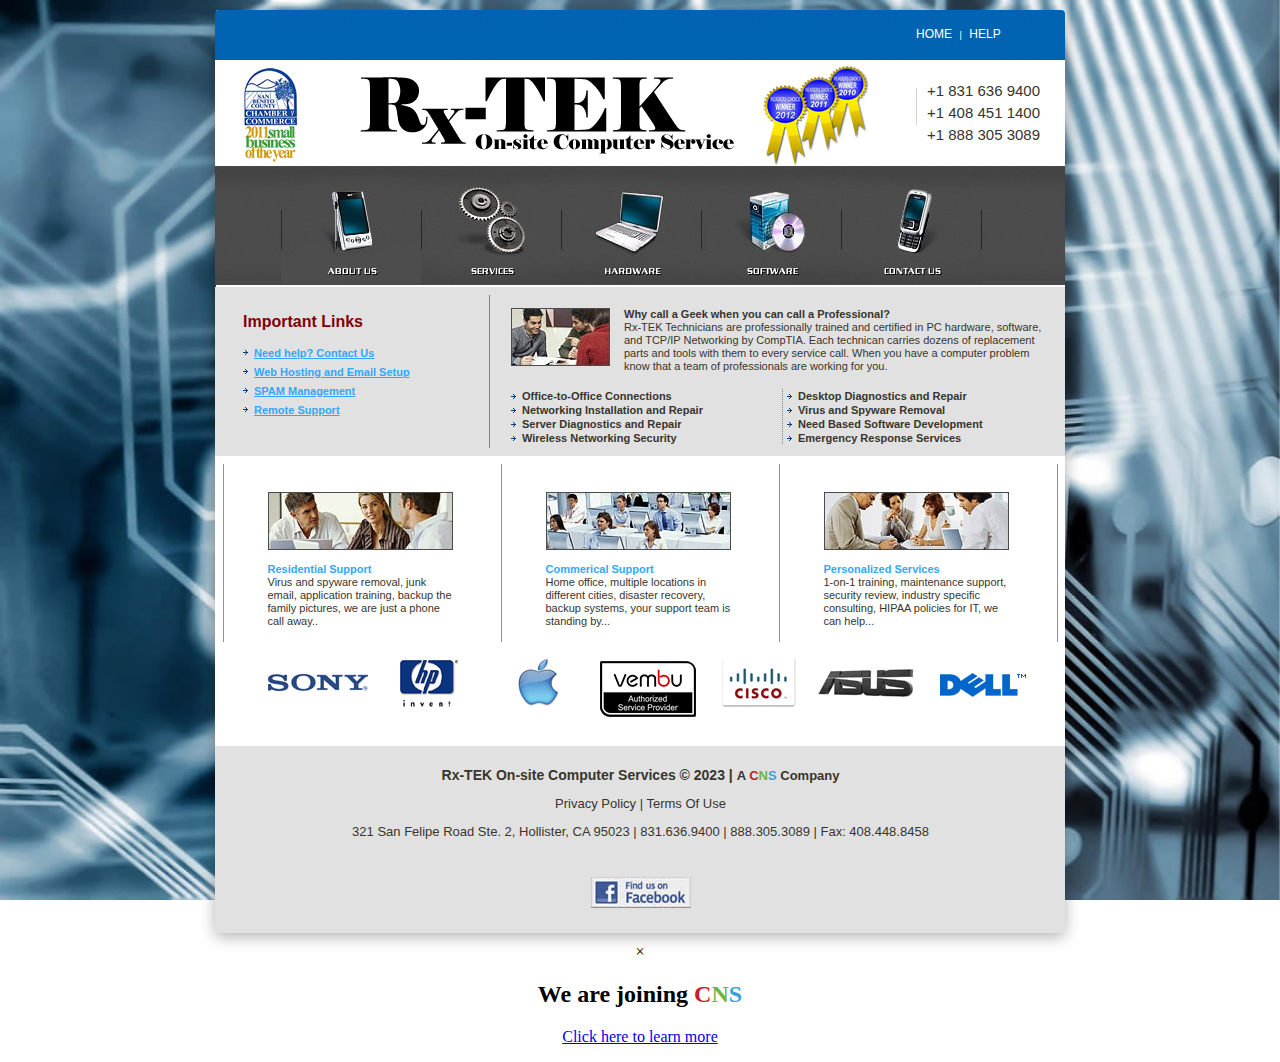
==== index-main.html @ dc4ed7cf "Create index-main.html" ====
<!DOCTYPE html PUBLIC "-//W3C//DTD XHTML 1.0 Strict//EN" "http://www.w3.org/TR/xhtml1/DTD/xhtml1-strict.dtd">
<html xmlns="http://www.w3.org/1999/xhtml" xml:lang="en">

	<meta http-equiv="content-type" content="text/html;charset=utf-8" />
	<head><title>
		Rx-TEK - Computer Support and Repair
	</title>
		<meta name="description" content="Home of Hollister&#39;s Award Winning Rx-TEK Computer Support and Repair" />
		<meta name="keywords" content="Hollister Computer Repair, computer repair, Hollister, hard drive repair, memory repair, technical support, Windows repair, Mac repair, OS X, Windows XP, support, hollister, CA, Dell, HP, Sony, Onforce.com, Microsoft, Network, network repair, San Benito, Santa Clara, Monterey, Santa Cruz, virus removal, computer upgrades, Computer assistant, computer training, san benito county chamber of commerce, anti-virus, computer crash, printer repair, comptia, A+, network+, certifed, vista, windows, MAC, apple" />
		<meta name="author" content="Erick Johnson, Rx-TEK Owner" />
		<link href="App_Themes/Main_Theme/style.css?v3" rel="stylesheet" type="text/css" />
		<style type="text/css">
			.style1 {
				font-size: 16px;
				font-weight: bold;
				text-align: center;
				color: Maroon;
				height: 33px;
			}
		</style>
    <link rel="stylesheet" type="text/css" href="style.css">
    <script src="script.js"></script>
	</head>
	<body>

		<div id="fb-root"></div>
		<script>    (function (d, s, id) {
			var js, fjs = d.getElementsByTagName(s)[0]
			if (d.getElementById(id)) return
			js = d.createElement(s)
			js.id = id
			js.src = '//connect.facebook.net/en_US/all.js#xfbml=1'
			fjs.parentNode.insertBefore(js, fjs)
		}(document, 'script', 'facebook-jssdk'))</script>


		<div id="page-background"><img src="App_Themes/Main_Theme/circuit.jpg" width="100%" height="100%" alt="" />
		</div>
		<div id="content">
				<div id="wrap">

					<table border="0" cellpadding="0" cellspacing="0" style="height:100%;">
						<tr>
							<td style="height:271px; width:100%;">
								<table border="0" cellpadding="0" cellspacing="0" style="width:100%; height:100%">
									<tr>
										<td style="width:50%">
											<table border="0" cellpadding="0" cellspacing="0" style="width:100%; height:100%;">
												<tr>
													<td style="background-image:url(images/rez_top.jpg); background-repeat:repeat-x; width:50%; background-position:right top;">
														<img src="images/spacer.gif" width="1" height="1" alt="" />

													</td>
												</tr>
											</table>
										</td>
										<td style="width:850px; background-color:#FFF; background-image:url(images/rez_top.jpg); background-repeat:repeat-x;">
											<table border="0" cellpadding="0" cellspacing="0" style="width:850px;">
												<tr>
													<td style="height:156px;">
														<table border="0" cellpadding="0" cellspacing="0">
															<tr>
																<td style="width:700px;">
																	<table border="0" cellpadding="0" cellspacing="0" style="margin:55px 0 0 10px;">
																		<tr>
																			<td width="650px">
																				<a href="/">
																					<img src="images/slogan.jpg" border="0" alt="" />
																				</a>
																			</td>
																		</tr>
																	</table>
																</td>
																<td class="top">
																	<table border="0" cellpadding="0" cellspacing="0" style="margin-top:23px;">
																		<tr>
																			<td>
																				<a href="http://www.rx-tek.com/">home</a> &nbsp; | &nbsp;
																				<a target="_blank" href="https://cns4u.hostedrmm.com:8040/Bin/ConnectWiseControl.ClientSetup.exe?h=cns4u.hostedrmm.com&p=8041&k=BgIAAACkAABSU0ExAAgAAAEAAQDB99qOulqyajycQgpAWFS4miU0RD%2BtLrZeooclTwqsjcJhZjZfjXXOSsLExzoBcEnql6n0zeI%2BNtDjV15PBPIqe59pa%2BZ2r9wiPVo5TqSxIy8DNh%2BIc7RdghzqhdNXAtwe7vNRB3SgUNmTYQLQ9v3xgme86G1er0rMbxJ0F9V0YDHq3i4%2BMMpIjRkWqAoR6XPsjeEBhaw%2Be%2Bo2YdL2f9gAVxtAaGmlbYSjjJkJBBN0ebgNI67VxACVyxZ10OnyM5OXRc7GDCHGw%2FgIyf3CUtzNK3xmwur5aVWWUpIQfAnYxQQeR83gxcuCJGrAPULqK2%2FXTAI1XWMvpMki9uEufsSw&e=Access&y=Guest&t=&c=&c=&c=&c=&c=&c=&c=&c=">help</a>
																			</td>
																		</tr>
																		<tr>
																			<td>
																				<img src="images/spacer.gif" width="1" height="34" alt="">
																			</td>
																		</tr>
																		<tr>
																			<td colspan="10">
																				<table border="0" cellpadding="0" cellspacing="0">
																					<tr>
																						<td>
																							<img src="images/a2.jpg" alt="" style="margin-top: 8px;">
																						</td>
																						<td>
																							<table border="0" cellpadding="0" cellspacing="0" style="margin:0 0 0 10px;">
																								<tr>
																									<td><b>+1 831 636 9400
																										<br />+1 408 451 1400
																										<br />+1 888 305 3089</b>
																									</td>
																								</tr>
																							</table>
																						</td>
																					</tr>
																				</table>
																			</td>
																		</tr>
																	</table>
																</td>
															</tr>
														</table>
													</td>
												</tr>
												<tr>
													<td>
														<table border="0" cellpadding="0" cellspacing="0" style="margin-left:65px;">
															<tr>
																<td>
																	<a href="/about"><img src="images/m1.jpg" onmouseover="this.src='images/m1m.jpg'" onmouseout="this.src='images/m1.jpg'" /></a>
																</td>
																<td>
																	<a href="/help"><img src="images/m2.jpg" onmouseover="this.src='images/m2m.jpg'" onmouseout="this.src='images/m2.jpg'" /></a>
																</td>
																<td>
																	<a href="/hardware"><img src="images/m3.jpg" onmouseover="this.src='images/m3m.jpg'" onmouseout="this.src='images/m3.jpg'" /></a>
																</td>
																<td>
																	<a href="/software"><img src="images/m4.jpg" onmouseover="this.src='images/m4m.jpg'" onmouseout="this.src='images/m4.jpg'" /></a>
																</td>
																<td>
																	<a href="/contact"><img src="images/m5.jpg" onmouseover="this.src='images/m5m.jpg'" onmouseout="this.src='images/m5.jpg'" /></a>
																</td>
															</tr>
														</table>
													</td>
												</tr>
											</table>
										</td>
									</tr>
								</table>
							</td>
						</tr>


						<tr>
							<td width="100%">
								<table border="0" cellpadding="8" cellspacing="0" bgcolor="#FFFFFF">
									<tr>
										<td style="width:100%; background-color:#E1E1E1" align="left">
											<table border="0" cellpadding="0" cellspacing="0" bgcolor="#E1E1E1">
												<tr>
													<td style="width:266px;">
														<table border="0" cellpadding="0" cellspacing="20" style="width:266px;">
															<tr>
																<td>
																	<span class="RedHeaderCenter">Important Links</span>
																	<br /><br />
																	<div class="r3">
																		<ul style="line-height: 18px;">
																			<li>
																				<a href="/contact">Need help? Contact Us</a>
																			</li>
																			<li>
																				<a target="_blank" href="http://www.securepaynet.net/?prog_id=rxtek">Web Hosting and Email Setup</a>
																			</li>
																			<li>
																				<a target="_blank" href="http://spam.rx-tek.com/">SPAM Management</a>
																			</li>
																			<li>
																				<a target="_blank" href="https://cns4u.hostedrmm.com:8040/Bin/ConnectWiseControl.ClientSetup.exe?h=cns4u.hostedrmm.com&p=8041&k=BgIAAACkAABSU0ExAAgAAAEAAQDB99qOulqyajycQgpAWFS4miU0RD%2BtLrZeooclTwqsjcJhZjZfjXXOSsLExzoBcEnql6n0zeI%2BNtDjV15PBPIqe59pa%2BZ2r9wiPVo5TqSxIy8DNh%2BIc7RdghzqhdNXAtwe7vNRB3SgUNmTYQLQ9v3xgme86G1er0rMbxJ0F9V0YDHq3i4%2BMMpIjRkWqAoR6XPsjeEBhaw%2Be%2Bo2YdL2f9gAVxtAaGmlbYSjjJkJBBN0ebgNI67VxACVyxZ10OnyM5OXRc7GDCHGw%2FgIyf3CUtzNK3xmwur5aVWWUpIQfAnYxQQeR83gxcuCJGrAPULqK2%2FXTAI1XWMvpMki9uEufsSw&e=Access&y=Guest&t=&c=&c=&c=&c=&c=&c=&c=&c=">Remote Support</a>
																			</li>
																		</ul>
																	</div>
																</td>
															</tr>
														</table>
													</td>
													<td style="width:1px; height:137px; background-color:#838383;">
														<br />
														<img src="images/spacer.gif" width="1" height="137" alt="" />
													</td>
													<td>
														<br />
														<img src="images/spacer.gif" width="21" height="1" alt="" />
													</td>
													<td>
														<br />
														<table border="0" cellpadding="0" cellspacing="0">
															<tr>
																<td>
																	<img src="images/3f1.jpg" alt="" style="margin-right:14px; float:left;" />
																</td>
																<td>
																	<b>Why call a Geek when you can call a Professional?</b><br>
																	Rx-TEK Technicians are professionally trained and certified in PC hardware, software, and TCP/IP Networking by
																	CompTIA.
																	Each technican carries dozens of replacement parts and tools with them to every service call. When you have a computer problem know that a team of professionals are working for you.
																</td>
															</tr>
															<tr>
																<td>
																	<img src="images/spacer.gif" width="1" height="13" alt="">
																</td>
															</tr>
															<tr>
																<td style="height:27px;" colspan="2">
																	<table border="0" cellpadding="0" cellspacing="0" style="height:100%;width:100%;">
																		<tr>
																			<td width="50%">
																				<ul style="margin:0; padding:0; list-style:none" class="r1">
																					<li>Office-to-Office Connections</li>
																					<li>Networking Installation and Repair</li>
																					<li>Server Diagnostics and Repair</li>
																					<li>Wireless Networking Security</li>
																				</ul>
																			</td>
																			<td style=" background-image:url(images/b_bgr.jpg); background-repeat:repeat-y; width:10px; height:100%;">
																				<img src="images/spacer.gif" width="5" height="1" alt="" />
																			</td>
																			<td width="50%">
																				<ul style="margin:0; padding:0; list-style:none" class="r1">
																					<li>Desktop Diagnostics and Repair</li>
																					<li>Virus and Spyware Removal</li>
																					<li>Need Based Software Development</li>
																					<li>Emergency Response Services</li>
																				</ul>
																			</td>
																		</tr>
																	</table>
																</td>
															</tr>
														</table>
													</td>
												</tr>
											</table>
										</td>
									</tr>
									<tr>
										<td style="width:100%; height:225px;" class="txt2" align="center">
											<table border="0" cellpadding="0" cellspacing="0" align="center" style="width:100%; background-color:#FFF">
												<tr>
													<td style="height:100%; width:1px; background-color:#929292">
														<img src="images/spacer.gif" width="1" height="1" alt="">
													</td>
													<td>
														<img src="images/spacer.gif" width="20" height="1" alt="">
													</td>
													<td style="width:208px;">
														<table border="0" cellpadding="0" cellspacing="0" align="center" width="190px">
															<tr>
																<td>
																	<img src="images/3title3.jpg" style="margin-bottom:7px;" alt="">
																</td>
															</tr>
															<tr>
																<td>
																	<img src="images/3f2.jpg" alt="" align="absmiddle">
																</td>
															</tr>
															<tr>
																<td align="left">
																	<br>
																	<b>Residential Support</b><br>Virus and spyware removal, junk email, application training, backup the family pictures, we are just a phone call away..
																</td>
															</tr>
															<tr>
																<td>
																	<img src="images/spacer.gif" width="1" height="11" alt="">
																</td>
															</tr>
														</table>
													</td>
													<td>
														<img src="images/spacer.gif" width="20" height="1" alt="">
													</td>
													<td style="height:100%; width:1px; background-color:#929292">
														<img src="images/spacer.gif" width="1" height="1" alt="">
													</td>
													<td>
														<img src="images/spacer.gif" width="20" height="1" alt="">
													</td>
													<td style="width:208px;">
														<table border="0" cellpadding="0" cellspacing="0" align="center" width="190px">
															<tr>
																<td>
																	<img src="images/3title3.jpg" style="margin-bottom:7px;" alt="">
																</td>
															</tr>
															<tr>
																<td>
																	<img src="images/3f3.jpg" alt="" align="absmiddle">
																</td>
															</tr>
															<tr>
																<td align="left">
																	<br>
																	<b>Commerical Support</b><br>Home office, multiple locations in different cities, disaster recovery, backup systems, your support team is standing by...
																</td>
															</tr>
															<tr>
																<td>
																	<img src="images/spacer.gif" width="1" height="11" alt="">
																</td>
															</tr>
														</table>
													</td>
													<td>
														<img src="images/spacer.gif" width="20" height="1" alt="">
													</td>
													<td style="height:100%; width:1px; background-color:#929292">
														<img src="images/spacer.gif" width="1" height="1" alt="">
													</td>
													<td>
														<img src="images/spacer.gif" width="20" height="1" alt="">
													</td>
													<td style="width:208px;">
														<table border="0" cellpadding="0" cellspacing="0" align="center" width="190px">
															<tr>
																<td>
																	<img src="images/3title3.jpg" style="margin-bottom:7px;" alt="">
																</td>
															</tr>
															<tr>
																<td>
																	<img src="images/3f4.jpg" alt="" align="absmiddle">
																</td>
															</tr>
															<tr>
																<td align="left">
																	<br>
																	<b>Personalized Services</b>
																	<br>1-on-1 training, maintenance support, security review, industry specific consulting, HIPAA policies for IT, we can help...
																</td>
															</tr>
															<tr>
																<td>
																	<img src="images/spacer.gif" width="1" height="11" alt="">
																</td>
															</tr>
														</table>
													</td>
													<td>
														<img src="images/spacer.gif" width="20" height="1" alt="">
													</td>
													<td style="height:100%; width:1px; background-color:#929292">
														<img src="images/spacer.gif" width="1" height="1" alt="">
													</td>
												</tr>
											</table>
											<table border="0" style="margin:10px 10px 10px 40px" cellpadding="5" cellspacing="0">
												<tr>
													<td>
														<a href="https://www.sony.com/">
															<img src="images/sony.gif" border="0">
														</a>
													</td>
													<td>
														<a href="https://www.hp.com/">
															<img src="images/hp.gif" border="0">
														</a>
													</td>
													<td>
														<a href="https://www.apple.com/">
															<img src="images/apple.gif" border="0">
														</a>
													</td>
													<td>
														<a href="https://www.bdrsuite.com/">
															<img src="images/vembu.gif" border="0">
														</a>
													</td>

													<td>
														<a href="https://www.cisco.com/">
															<img src="images/cisco.gif" border="0">
														</a>
													</td>
													<td>
														<a href="https://www.asus.com/">
															<img src="images/asus.gif" border="0">
														</a>
													</td>
													<td>
														<a href="https://www.dell.com/">
															<img src="images/dell.gif" border="0">
														</a>
													</td>
												</tr>
											</table>
										</td>
									</tr>
								</table>
							</td>
						</tr>


						<tr>
							<td>

							</td>
						</tr>

						<tr>
							<td style="height:100%; width:100%; background-color:#E1E1E1">
								<table border="0" cellpadding="0" cellspacing="0" style="width:100%; height:100%;  background-color:#E1E1E1">
									<tr>
										<td width="50%"></td>
										<td width="400px">
											<table border="0" cellpadding="0" cellspacing="0" style="margin-top:19px; width:766px; height:58px;">
												<tr>
													<td class="end">
														<div align="center" id="footer">
															<div style="font-size: 14px; font-weight: 600;">
																Rx-TEK On-site Computer Services &copy; 2023 |
																<a href="https://cns4u.com/" style="text-decoration: none;" title="Computer Networking Solutions">
																	A <span style="color:#c32326">C</span><span style="color: #6CB545">N</span><span style="color: #3AA1D8">S</span> Company
																</a>
															</div>
															<div style="margin: 8px 0;">
																<a href="/privacy">Privacy Policy</a> |
																<a href="/terms">Terms Of Use</a>
															</div>
															321 San Felipe Road Ste. 2, Hollister, CA 95023 | 831.636.9400 | 888.305.3089 | Fax: 408.448.8458<br />
															<div style="margin: 0 0 15px;" align="center" class="fb-like" data-href="http://www.facebook.com/pages/Rx-TEK-Computers/149558778413383" data-send="true" data-width="200" data-show-faces="false"></div>
															<br />
															<a href="http://www.facebook.com/pages/Rx-TEK-Computers/149558778413383" target="_blank"><img alt="http://www.facebook.com/pages/Rx-TEK-Computers/149558778413383" src="images/fb.jpg" /></a>
														</div>
													</td>
												</tr>
												<tr>
													<td class="end">
														<div align="center"></div>
													</td>
												</tr>
											</table>
										</td>
										<td width="50%"></td>
									</tr>
								</table>
							</td>
						</tr>
					</table>
				</div>
		</div>
    <!-- Modal -->
  <div id="myModal" class="modal">

    <!-- Modal content -->
    <div class="modal-content">
      <span class="close">&times;</span>
      <h2>We are joining <span style="color:#c32326">C</span><span style="color: #6CB545">N</span><span style="color: #3AA1D8">S</span></h2>
      <p><a href="https://www.cns4u.com">Click here to learn more</a></p>
    </div>

  </div>
	</body>
</html>
---- App_Themes/Main_Theme/style.css ----
#wrap{
    margin: 0 auto;
    width: 850px;
    box-shadow: 0px 4px 15px rgba(0,0,0, .3);
    border-radius: 4px;
    overflow: hidden;
}

body {
width:100%;
height:100%;
top: 0px;
text-align:center; /*For IE6 */
margin: 0 0 0 0;
padding: 0;
}

#page-background {position:fixed; top:0; left:0; width:100%; height:100%;}
#content {position:relative; z-index:1; padding:10px;}

form {margin:0; padding:0}

td, tr {font:11px/13px tahoma, arial, helvetica, sans-serif; color:#38352D; vertical-align:top;  text-align:left;}
a, img {border:none;}

.end{ color:#38352D; text-decoration:none; font-size:9px;}
.end a{ color:#38352D; text-decoration:none; font-size:9px;}
.end a:hover{ color:#38352D; text-decoration:underline; font-size:9px;}

.m1{ background-image:url(../../images/m1.jpg); background-repeat:no-repeat;}
.m1m{ background-image:url(../../images/m1m.jpg); background-repeat:no-repeat;}
.m2{ background-image:url(../../images/m2.jpg); background-repeat:no-repeat;}
.m2m{ background-image:url(../../images/m2m.jpg); background-repeat:no-repeat;}
.m3{ background-image:url(../../images/m3.jpg); background-repeat:no-repeat;}
.m3m{ background-image:url(../../images/m3m.jpg); background-repeat:no-repeat;}
.m4{ background-image:url(../../images/m4.jpg); background-repeat:no-repeat;}
.m4m{ background-image:url(../../images/m4m.jpg); background-repeat:no-repeat;}
.m5{ background-image:url(../../images/m5.jpg); background-repeat:no-repeat;}
.m5m{ background-image:url(../../images/m5m.jpg); background-repeat:no-repeat;}

.top > table { margin-top: 18px !important;}
.top td{color:#FFFFFF; text-decoration:none; font-size:9px;}
.top td b{color:#38352D; text-decoration:none; font-size:15px; font-weight:400; line-height: 22px;}
.top td a{color:#FFFFFF; text-decoration:none; font-size:12px;text-transform: uppercase;}
.top td a:hover{text-decoration:underline;}

.txt1 td { color:#38352D; text-decoration:none}
.txt1 td strong{ color:#33A7FF; font-weight:400;}
.txt1 td b{ color:#38352D; font-weight:900;}
.txt1 td strong a{ color:#003E7D; font-weight:900; text-decoration:underline;  font-weight:400;}
.txt1 td strong a:hover{ color:#003E7D; font-weight:900; text-decoration:none}
.txt1 td span a{color:#9D080D; text-decoration:none; font-size:14px; font-weight:900}
.txt1 td span a:hover{text-decoration:underline; color:#9D080D; font-size:14px; font-weight:900;}
.x a{color:#33A7FF; text-decoration:none; font-weight:400}
.x a:hover{text-decoration:underline; color:#33A7FF; font-weight:400;}
.x1 a{color:#9D080D; text-decoration:none; font-weight:400; font-size:9px;}
.x1 a:hover{text-decoration:underline; color:#9D080D; font-weight:400; font-size:9px;}

.txt2 td { color:#38352D; text-decoration:none}
.txt2 td strong{ color:#33A7FF;  text-decoration:none; font-size:11px; font-weight:400;}
.txt2 td b{ color:#33A7FF;  text-decoration:none; font-size:11px; font-weight:900;}
.txt2 td strong a{ color:#9D080D;  text-decoration:none; font-size:9px; font-weight:400}
.txt2 td strong a:hover{ color:#9D080D; text-decoration:underline;  font-size:9px;  font-weight:400}
.txt2 td b a{ color:#9D080D;  text-decoration:none; font-size:14px; font-weight:900}
.txt2 td b a:hover{ color:#9D080D; text-decoration:underline;  font-size:14px;  font-weight:900}


.r1 ul { margin:0; padding:0; list-style:none;}
.r1 li { background:url(../../images/ch_1.gif) center left no-repeat; margin:0 0 0 0; padding:1px 0 0 11px; font-weight:900;}
.r1 li a {line-height:16px; color:#003E7D; text-decoration:underline; font-weight:400; background-position:left top; font-weight:900;}
.r1 li a:hover { text-decoration:none;}

.r2 ul { margin:0; padding:0; list-style:none;}
.r2 li { background:url(../../images/ch_11.gif) center left no-repeat; margin:0 0 0 0; padding:1px 0 0 11px;}
.r2 li a {line-height:16px; color:#33A7FF; text-decoration:underline; font-weight:400; background-position:left top;}
.r2 li a:hover { text-decoration:none;}

.r3 ul { margin:0; padding:0; list-style:none;}
.r3 li { background:url(../../images/ch_11.gif) center left no-repeat; margin:0 0 0 0; padding:1px 0 0 11px; font-weight:900}
.r3 li a {line-height:16px; color:#33A7FF; text-decoration:underline; font-weight:400; background-position:left top; font-weight:900}
.r3 li a:hover { text-decoration:none;}

.ins a{ color:#33A7FF; text-decoration:underline}
.ins a:hover{ color:#33A7FF; text-decoration:none;}

input{color:#636363; padding:2px 0 1px 6px; border:1px solid #929292; font-size:11px;
}

textarea{ font-family:tahom, arial, helvetica, sans-serifwidth; width:182px; height:153px; color:#636363; padding:1px 0 1px 6px;  border:1px solid; font-size:11px; border:1px solid #929292; font-size:11px; }

.kn a{font-size:9px; line-height:13px; color:#9D080D; vertical-align:top; text-align:left; text-decoration:none;}
.kn a:hover{ text-decoration:underline}

#blanket {
 background-color:#111;
 opacity: 0.65;
 filter:alpha(opacity=65);
 position:absolute;
 z-index: 9001;
 top:0px;
 left:0px;
 width:100%;
 }

#popUpDiv, #popUpDiv2, #popUpDiv3, #popUpDiv4, #popUpDiv5, #popUpDiv6, #popUpDiv7 {
 position:absolute;
 background-color:#eeeeee;
 width:450px;
 height:400px;
 z-index: 9002;
}

.BlueHeaderCenter
{
    font-size:16px;
    font-weight:bold;
    text-align:center;
    color:Blue;
}

.RedHeaderCenter
{
    font-size:16px;
    font-weight:bold;
    text-align:center;
    color:Maroon;
}

#footer {
    font-size: 13px;
    line-height: 20px;
    padding-bottom: 19px;
}

#footer a {
    font-size: 13px;
    line-height: 20px;
}

#form1 input[type="text"], #form1 textarea {
    border: 1px solid #222;
    padding: 4px 8px;
    width: 365px;
    font-size: 12px;
    line-height: 14px;
}

#form1 label {
    display: block;
    width: 365px;
    margin-bottom: 3px;
    font-size: 13px;
}

#form1 input[type="submit"] {
    background: #0062b0;
    color: #fff;
    padding: 8px 12px;
    border: 1px solid #08467D;
    display: block;
    margin: 15px 0;
    font-size: 14px;
    border-radius: 4px;
    cursor: pointer;
}

#last_name { display: none; }

.fb-like.fb_iframe_widget {
    margin-top: 15px !important;
    display: block;
}
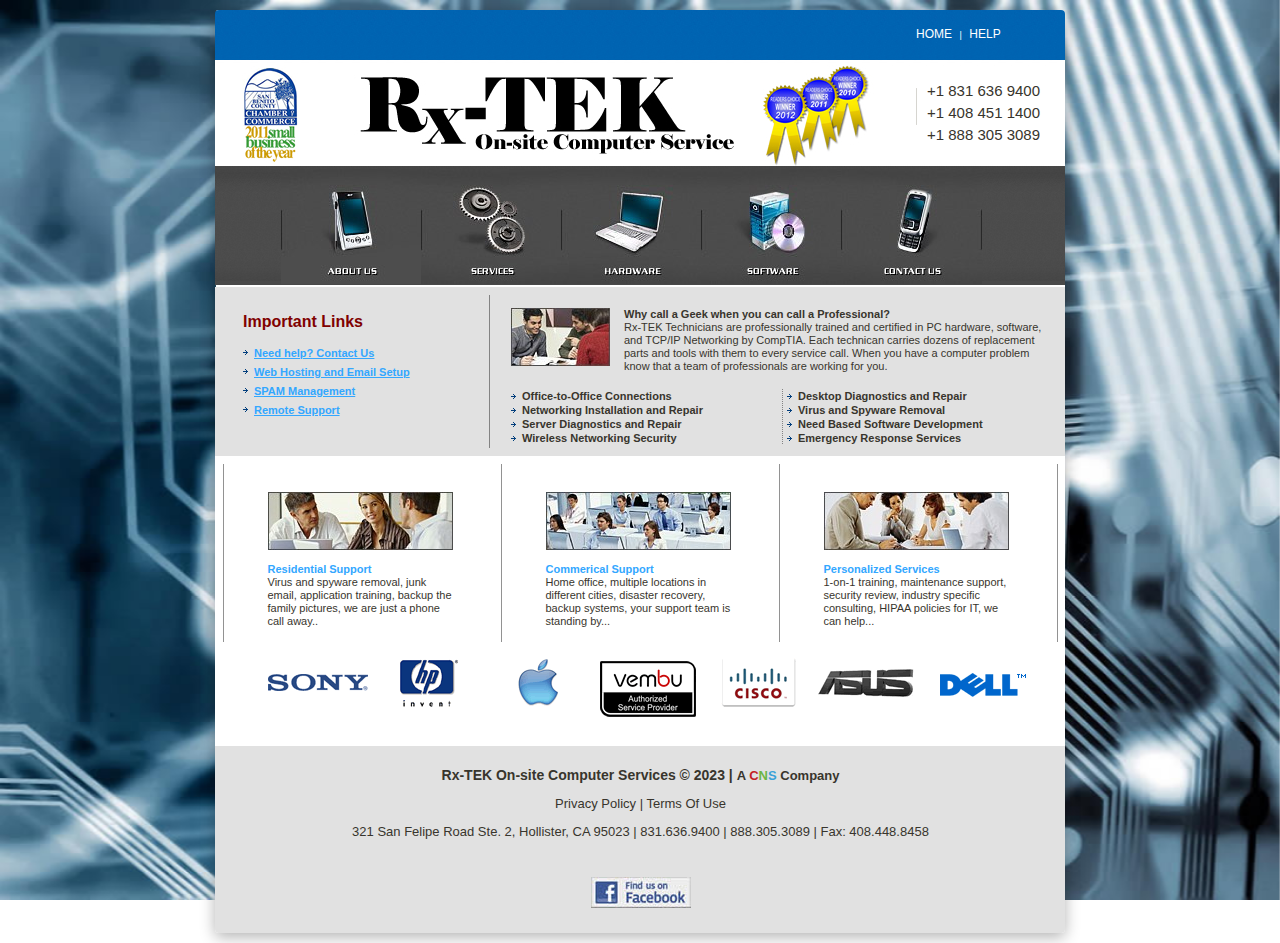
==== commit 3b4e3666: "Update index-main.html" ====
--- a/index-main.html
+++ b/index-main.html
@@ -25,15 +25,6 @@
 	<body>
 
 		<div id="fb-root"></div>
-		<script>    (function (d, s, id) {
-			var js, fjs = d.getElementsByTagName(s)[0]
-			if (d.getElementById(id)) return
-			js = d.createElement(s)
-			js.id = id
-			js.src = '//connect.facebook.net/en_US/all.js#xfbml=1'
-			fjs.parentNode.insertBefore(js, fjs)
-		}(document, 'script', 'facebook-jssdk'))</script>
-
 
 		<div id="page-background"><img src="App_Themes/Main_Theme/circuit.jpg" width="100%" height="100%" alt="" />
 		</div>
@@ -117,19 +108,19 @@
 														<table border="0" cellpadding="0" cellspacing="0" style="margin-left:65px;">
 															<tr>
 																<td>
-																	<a href="/about"><img src="images/m1.jpg" onmouseover="this.src='images/m1m.jpg'" onmouseout="this.src='images/m1.jpg'" /></a>
-																</td>
-																<td>
-																	<a href="/help"><img src="images/m2.jpg" onmouseover="this.src='images/m2m.jpg'" onmouseout="this.src='images/m2.jpg'" /></a>
-																</td>
-																<td>
-																	<a href="/hardware"><img src="images/m3.jpg" onmouseover="this.src='images/m3m.jpg'" onmouseout="this.src='images/m3.jpg'" /></a>
-																</td>
-																<td>
-																	<a href="/software"><img src="images/m4.jpg" onmouseover="this.src='images/m4m.jpg'" onmouseout="this.src='images/m4.jpg'" /></a>
-																</td>
-																<td>
-																	<a href="/contact"><img src="images/m5.jpg" onmouseover="this.src='images/m5m.jpg'" onmouseout="this.src='images/m5.jpg'" /></a>
+																	<a href="/about"><img src="images/m1.jpg" /></a>
+																</td>
+																<td>
+																	<a href="/help"><img src="images/m2.jpg" /></a>
+																</td>
+																<td>
+																	<a href="/hardware"><img src="images/m3.jpg" /></a>
+																</td>
+																<td>
+																	<a href="/software"><img src="images/m4.jpg" /></a>
+																</td>
+																<td>
+																	<a href="/contact"><img src="images/m5.jpg" /></a>
 																</td>
 															</tr>
 														</table>
--- a/style.css
+++ b/style.css
@@ -0,0 +1,37 @@
+/* The Modal (background) */
+.modal {
+  display: none; /* Hidden by default */
+  position: fixed; /* Stay in place */
+  z-index: 1; /* Sit on top */
+  left: 0;
+  top: 0;
+  width: 100%; /* Full width */
+  height: 100%; /* Full height */
+  overflow: auto; /* Enable scroll if needed */
+  background-color: rgb(0,0,0); /* Fallback color */
+  background-color: rgba(0,0,0,0.4); /* Black w/ opacity */
+}
+
+/* Modal Content */
+.modal-content {
+  background-color: #fefefe;
+  margin: 15% auto; /* 15% from the top and centered */
+  padding: 20px;
+  border: 1px solid #888;
+  width: 80%; /* Could be more or less, depending on screen size */
+}
+
+/* The Close Button */
+.close {
+  color: #aaa;
+  float: right;
+  font-size: 28px;
+  font-weight: bold;
+}
+
+.close:hover,
+.close:focus {
+  color: black;
+  text-decoration: none;
+  cursor: pointer;
+}
